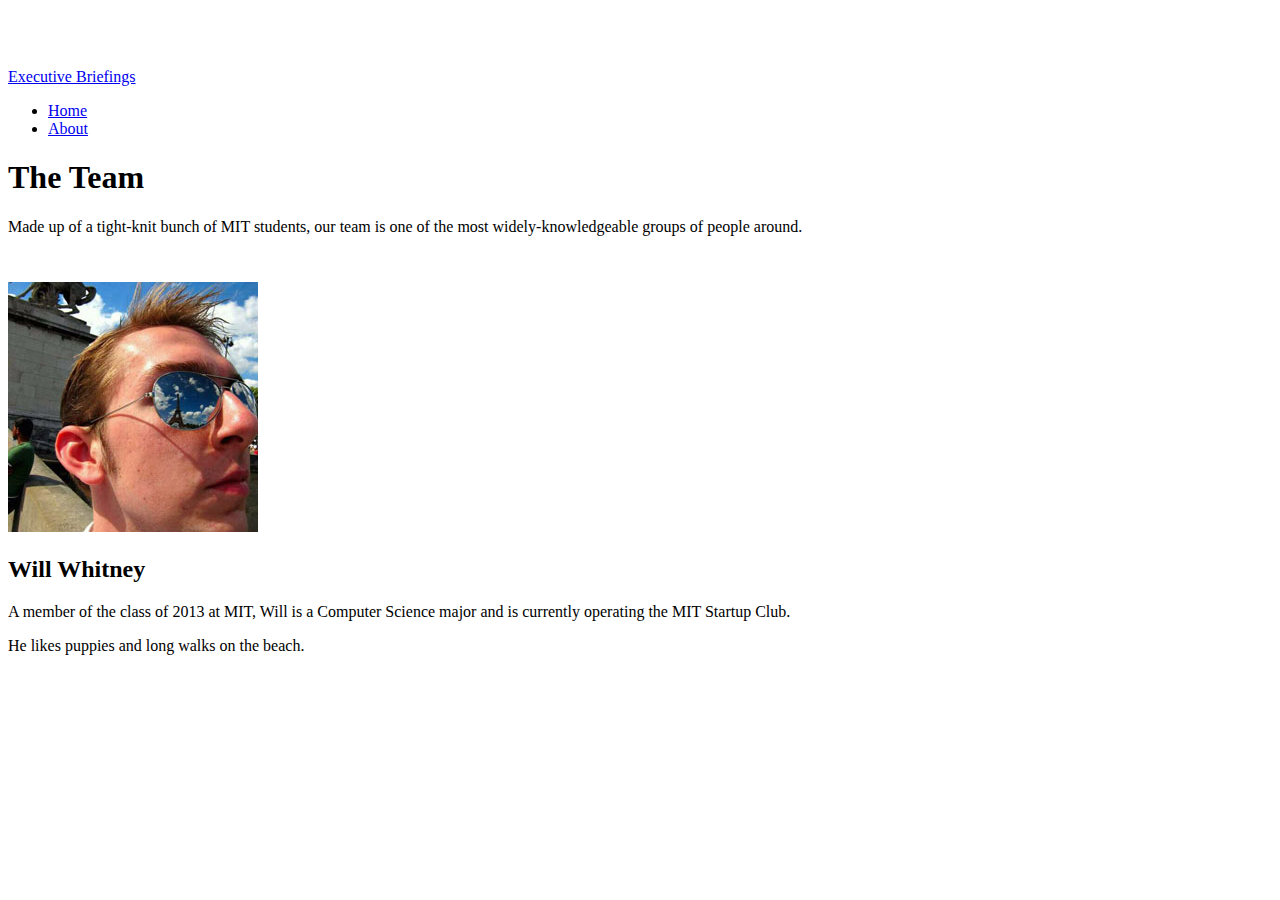
==== site/about.html @ f2d24b41 "first push of site, still lacks complete about" ====
<!DOCTYPE html>
<html lang="en">
  <head>
    <meta charset="utf-8">
    <title>Executive Briefings</title>
    <meta name="description" content="The technical knowledge you need, when you need it.">
    <meta name="author" content="Will Whitney">

    <!-- Le HTML5 shim, for IE6-8 support of HTML elements -->
    <!--[if lt IE 9]>
      <script src="http://html5shim.googlecode.com/svn/trunk/html5.js"></script>
    <![endif]-->

    <!-- Le styles -->
    <link rel="stylesheet" href="http://twitter.github.com/bootstrap/1.3.0/bootstrap.min.css">
    <link rel="stylesheet" href="style.css">    
    <style type="text/css">
      body {
        padding-top: 60px;
      }
    </style>

    <!-- Le fav and touch icons -->
    <!-- <link rel="shortcut icon" href="images/favicon.ico">
        <link rel="apple-touch-icon" href="images/apple-touch-icon.png">
        <link rel="apple-touch-icon" sizes="72x72" href="images/apple-touch-icon-72x72.png">
        <link rel="apple-touch-icon" sizes="114x114" href="images/apple-touch-icon-114x114.png"> -->
  </head>

  <body>
    
    <div class="topbar">
      <div class="fill">
        <div class="container">
          <a class="brand" href="index.html">Executive Briefings</a>
          <ul class="nav">
            <li><a href="index.html">Home</a></li>
            <li class="active"><a href="about.html">About</a></li>
            <!-- <li><a href="#contact">Contact</a></li> -->
          </ul>
        </div>
      </div>
    </div>
    
    
    
    <div class="container">
      <div id="intro">
        <h1>
          The Team
        </h1>
        <p>
          Made up of a tight-knit bunch of MIT students, our team is one of the most widely-knowledgeable groups of people around.
        </p>
      </div>
      
      <div class="bio" id="will">
        <div class="row">

          <div class="span5">   
            <img class="mug" src="will-small.jpg">
          </div>
                
          <div class="span11" id="bio_will">
            <h2>Will Whitney</h2>
            <p>A member of the class of 2013 at MIT, Will is a Computer Science major and is currently operating the MIT Startup Club.</p>
              
            <p>He likes puppies and long walks on the beach.</p>
            
          </div>
        
        
        </div>
      </div>
    </div>
    
  </body>
---- site/style.css ----
#bigger {
    font-size:35px;
}

#intro {
    padding-bottom:30px;
}

.bio {
    display:inline-block;
}

#bio_will {

}
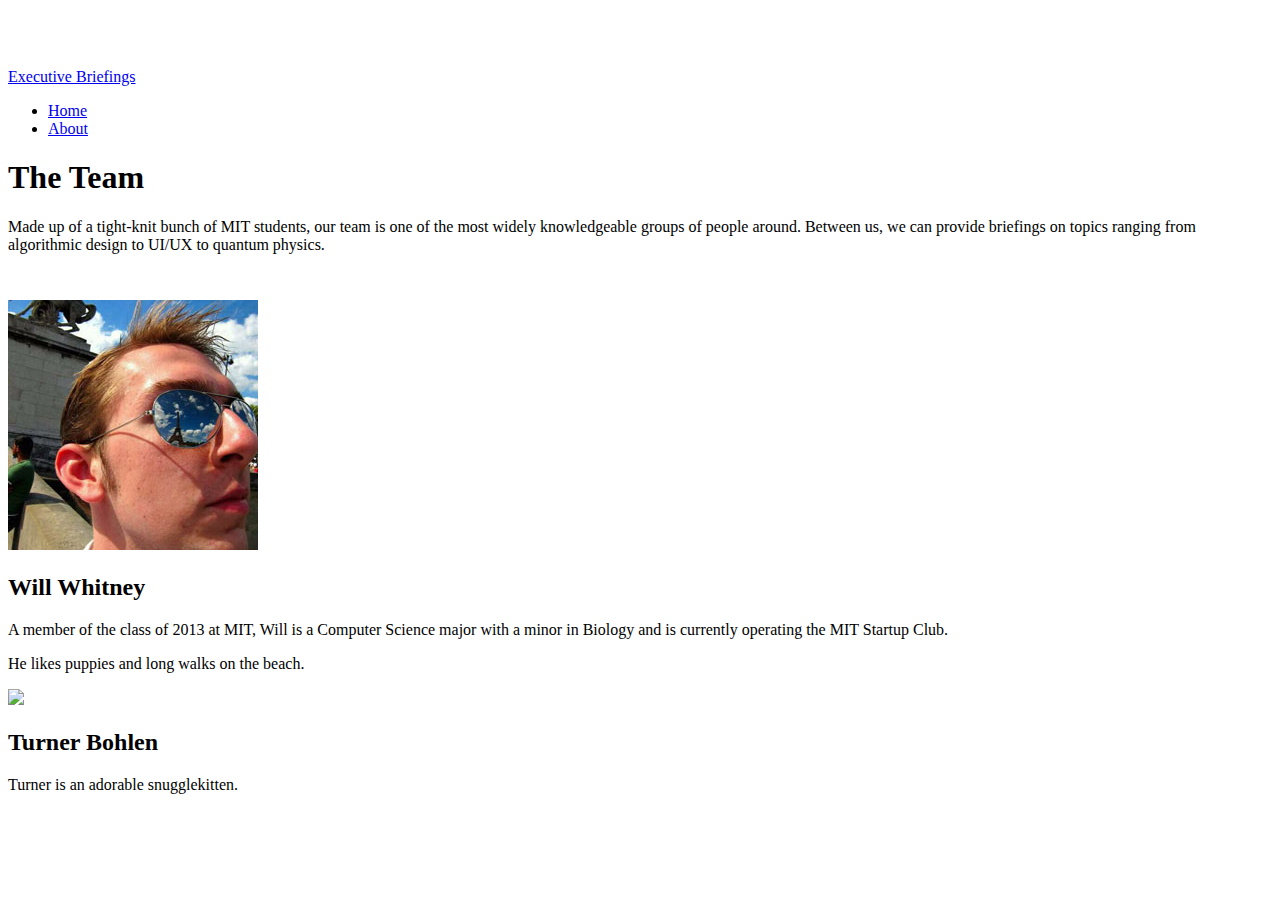
==== commit 70241b69: "minor fixes" ====
--- a/site/about.html
+++ b/site/about.html
@@ -50,7 +50,7 @@
           The Team
         </h1>
         <p>
-          Made up of a tight-knit bunch of MIT students, our team is one of the most widely-knowledgeable groups of people around.
+          Made up of a tight-knit bunch of MIT students, our team is one of the most widely knowledgeable groups of people around. Between us, we can provide briefings on topics ranging from algorithmic design to UI/UX to quantum physics. 
         </p>
       </div>
       
@@ -63,7 +63,7 @@
                 
           <div class="span11" id="bio_will">
             <h2>Will Whitney</h2>
-            <p>A member of the class of 2013 at MIT, Will is a Computer Science major and is currently operating the MIT Startup Club.</p>
+            <p>A member of the class of 2013 at MIT, Will is a Computer Science major with a minor in Biology and is currently operating the MIT Startup Club.</p>
               
             <p>He likes puppies and long walks on the beach.</p>
             
@@ -71,6 +71,23 @@
         
         
         </div>
+        
+        <div class="bio" id="turner">
+          <div class="row">
+
+            <div class="span5">   
+              <img class="mug" src="http://placekitten.com/250/250">
+            </div>
+
+            <div class="span11" id="bio_turner">
+              <h2>Turner Bohlen</h2>
+              <p>Turner is an adorable snugglekitten.</p>
+
+            </div>
+
+
+          </div>
+        
       </div>
     </div>
     
--- a/site/style.css
+++ b/site/style.css
@@ -6,8 +6,8 @@
     padding-bottom:30px;
 }
 
-.bio {
-    display:inline-block;
+#turner, #will {
+    padding-bottom:20px;
 }
 
 #bio_will {
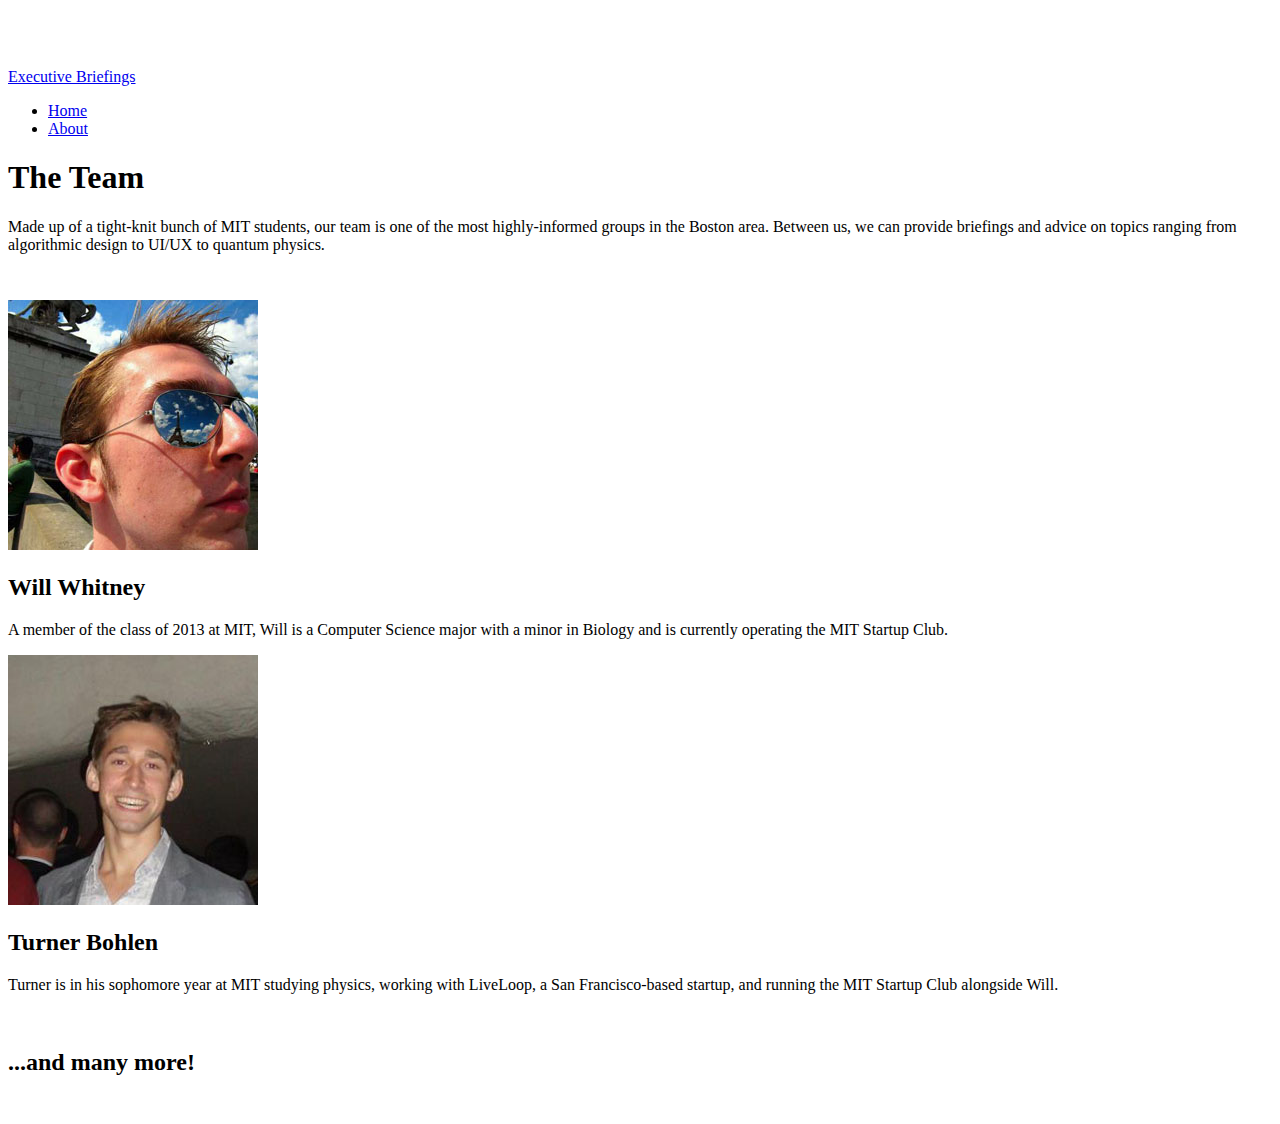
==== commit 63a7b891: "update with real info for turner" ====
--- a/site/about.html
+++ b/site/about.html
@@ -50,7 +50,7 @@
           The Team
         </h1>
         <p>
-          Made up of a tight-knit bunch of MIT students, our team is one of the most widely knowledgeable groups of people around. Between us, we can provide briefings on topics ranging from algorithmic design to UI/UX to quantum physics. 
+          Made up of a tight-knit bunch of MIT students, our team is one of the most highly-informed groups in the Boston area. Between us, we can provide briefings and advice on topics ranging from algorithmic design to UI/UX to quantum physics.
         </p>
       </div>
       
@@ -64,9 +64,7 @@
           <div class="span11" id="bio_will">
             <h2>Will Whitney</h2>
             <p>A member of the class of 2013 at MIT, Will is a Computer Science major with a minor in Biology and is currently operating the MIT Startup Club.</p>
-              
-            <p>He likes puppies and long walks on the beach.</p>
-            
+                          
           </div>
         
         
@@ -76,19 +74,38 @@
           <div class="row">
 
             <div class="span5">   
-              <img class="mug" src="http://placekitten.com/250/250">
+              <img class="mug" src="turner.jpg">
             </div>
 
             <div class="span11" id="bio_turner">
               <h2>Turner Bohlen</h2>
-              <p>Turner is an adorable snugglekitten.</p>
-
+              <p>Turner is in his sophomore year at MIT studying physics, working with LiveLoop, a San Francisco-based startup, and running the MIT Startup Club alongside Will.</p>
             </div>
-
-
           </div>
         
-      </div>
+        </div>
+        
+        <!-- <div class="bio" id="bethers">
+                  <div class="row">
+
+                    <div class="span5">   
+                      <img class="mug" id="bethermug" src="bethany.jpg">
+                    </div>
+
+                    <div class="span11" id="bio_bethers">
+                      <h2>Bethany Kroese</h2>
+                      <p>Bethany is a ghost.</p>
+                    </div>
+                  </div>
+                
+                </div> -->
+        
+        <div class="row">
+          <div class="span11 offset5 columns">
+            <h2>...and many more!</h2>
+          </div>
+        </div>
+      
     </div>
     
   </body>
--- a/site/style.css
+++ b/site/style.css
@@ -1,5 +1,5 @@
 #bigger {
-    font-size:35px;
+    font-size:45px;
 }
 
 #intro {
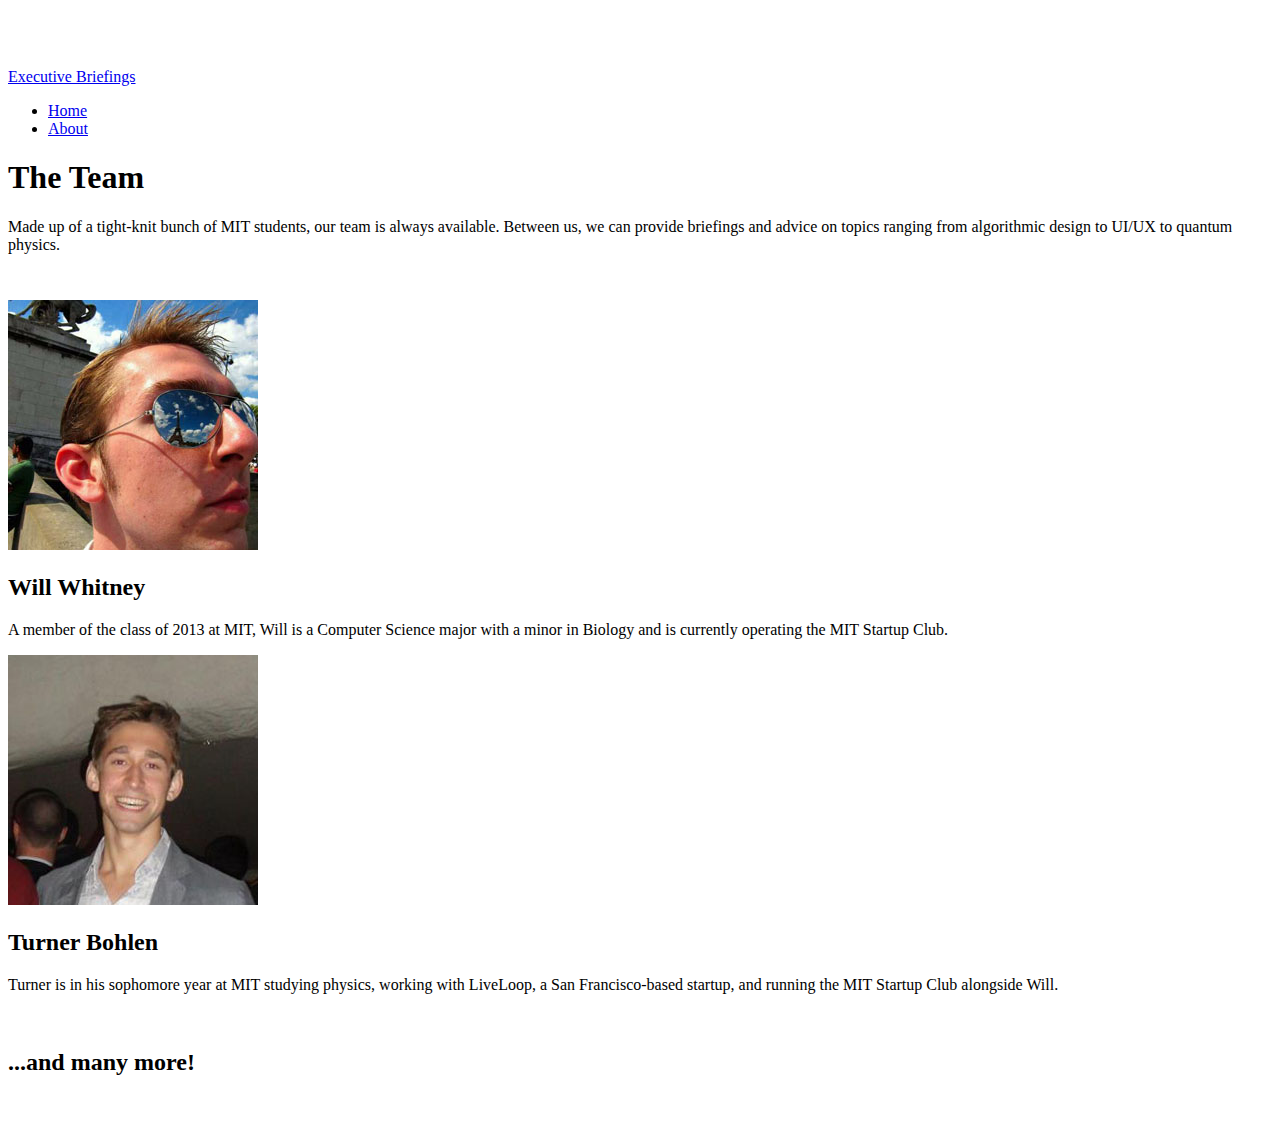
==== commit 40af815f: "wording change" ====
--- a/site/about.html
+++ b/site/about.html
@@ -50,7 +50,7 @@
           The Team
         </h1>
         <p>
-          Made up of a tight-knit bunch of MIT students, our team is one of the most highly-informed groups in the Boston area. Between us, we can provide briefings and advice on topics ranging from algorithmic design to UI/UX to quantum physics.
+          Made up of a tight-knit bunch of MIT students, our team is always available. Between us, we can provide briefings and advice on topics ranging from algorithmic design to UI/UX to quantum physics.
         </p>
       </div>
       
